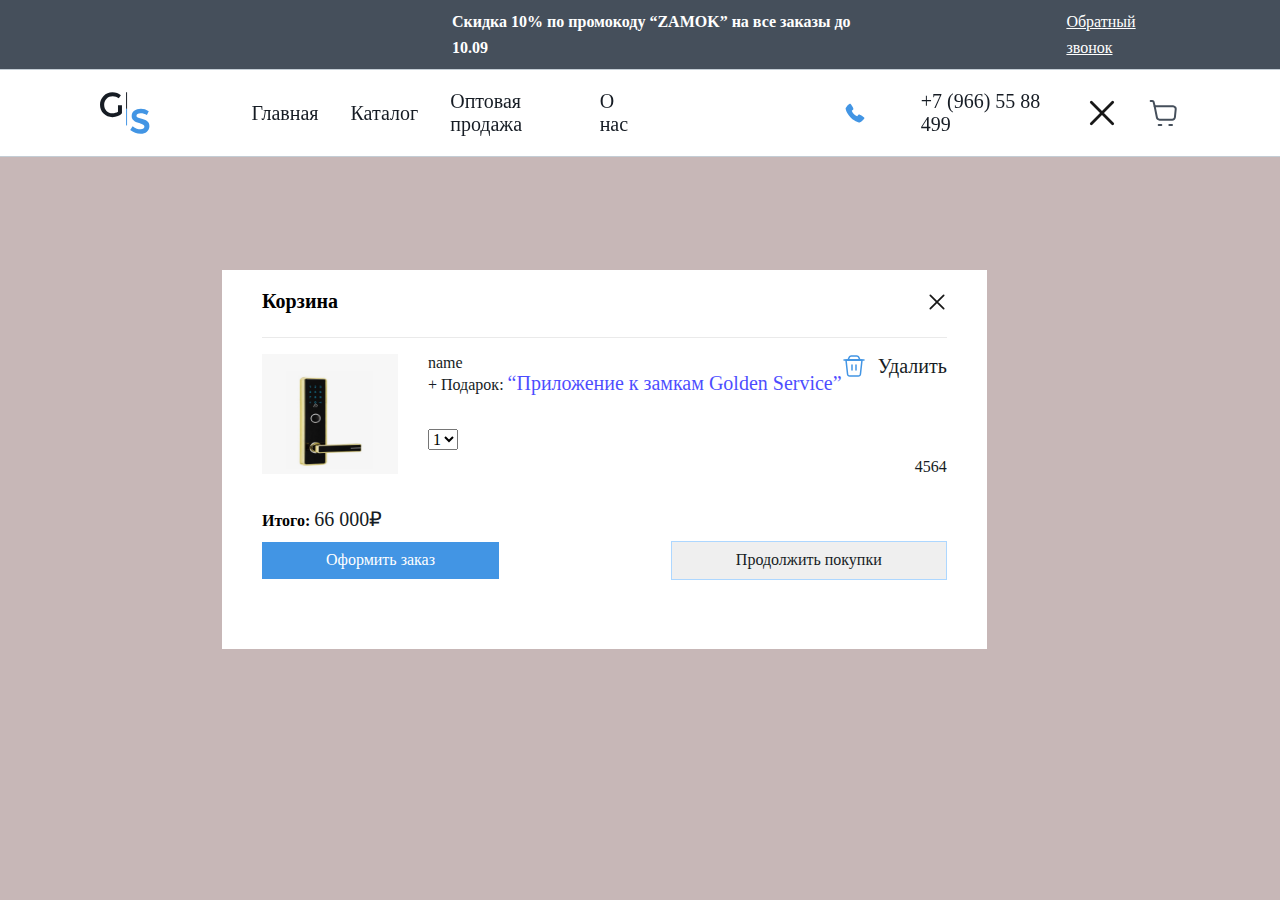
==== html/card.html @ 2ab73445 "last" ====
<!DOCTYPE html>
<html lang="en">

<head>
    <meta charset="UTF-8">
    <meta name="viewport" content="width=device-width, initial-scale=1.0">
    <link rel="stylesheet" href="../style/normalize.css">
    <link rel="stylesheet" href="../style/card.css">
    <title>Document</title>
</head>

<body>
    <div class="skidka">
        <div class="continer continer_skidka">
            <h4>Скидка 10% по промокоду “ZAMOK” на все заказы до 10.09</h4>
            <a href="#">Обратный звонок</a>
        </div>
    </div>

    <header class="header">
        <div class="continer continer_header">
            <div class="header_logo">
                <img src="../image/header_logo.svg" width="50.4" height="42" alt="header logo">
                <div class="header_link">
                    <ul>
                        <li><a href="http://127.0.0.1:5501/index.html">Главная</a></li>
                        <li><a href="http://127.0.0.1:5501/html/catalog.html">Каталог</a></li>
                        <li><a href="#">Оптовая продажа</a></li>
                        <li><a href="#">О нас</a></li>
                    </ul>
                </div>
            </div>
            <div class="contact_header">
                <img id="calls" src="../image/phonelogo.svg" width="20" height="20" alt="">
                <span>+7 (966) 55 88 499</span>
                <img id="button__like" src="../image/Frame.svg" width="32" height="32" alt="hearet">
                <img id="button__image" src="../image/Frame1.svg" width="32" height="32" alt="korzinka">
            </div>
        </div>
    </header>

    <div id="wrapper">
        <div id="coverm">
            <div class="coverm__header">
                <h2>Корзина</h2>
                <img src="../image/Frame.svg" width="20" height="20" alt="" srcset="">
            </div>
            <div class="wrappertwo">
                <div class="ddd">
                    <div class="infostwo">
                        <img id="image" src="../image/backgroungimage.png" width="136" height="120" alt="">
                        <div class="infosss">
                            <p id="name">name</p>
                            <p class="secind">+ Подарок: <span> “Приложение к замкам Golden Service”</span></p>
                           <select id="select">
                            <option value="1">1</option>
                            <option value="2">2</option>
                            <option value="3">3</option>
                            <option value="4">4</option>
                            <option value="5">5</option>
                            <option value="6">6</option>
                           </select>
                        </div>
                    </div>
                    <div class="icons__del">
                        <div class="kkk">
                            <img src="../image/delet.svg" width="24" height="24" alt="">
                            <span>Удалить</span>
                        </div>
                        <span id="new" class="costs">4564</span>
                    </div>
                </div>
            </div>
            <h4 class="h4">Итого:</h4> <span id="allsum">66 000₽</span>
            <div class="buttons__cover">
                <button style="cursor: pointer;" id="button">Оформить заказ</button>
                <button  style="cursor: pointer;" id="button3">Продолжить покупки</button>
            </div>
        </div>
    </div>


    <script src="../js/card.js" type="module"></script>

</body>

</html>
---- style/card.css ----
*{
    margin: 0;
    padding: 0;
    box-sizing: border-box;
}

.skidka{
    background-color: #454F5B;
    padding-top: 9px;
    padding-bottom: 9px;
    padding-left: 452px;
}
.continer_skidka{
    display: -webkit-box;
    display: -ms-flexbox;
    display: flex;
    -webkit-box-align: center;
        -ms-flex-align: center;
            align-items: center;
    -webkit-box-pack: justify;
        -ms-flex-pack: justify;
            justify-content: space-between;
    gap: 197px;
}
.continer_skidka h4{
font-weight: 500px;
color: #FFFFFF;
letter-spacing: 12%;
line-height: 26px;
}
.continer_skidka a{
font-weight: 500px;
color: #FFFFFF;
letter-spacing: 12%;
line-height: 26px;
padding-right: 100px;
}
/*header boshlanish*/
.header{
    padding: 20px 100px;
    margin-bottom: 20px;
    background-color: #FFFFFF;
    box-shadow: 0 -1px 0 #C4CDD5;
    font-size: 20px;
    position: fixed;
    width: 100%;
    border-bottom: 1px solid #C4CDD5;
}
.continer_header{
    display: flex;
    align-items: center;
    justify-content: space-between;
    gap: 283px;
    
}
.continer_header .header_logo img{
    width: 50.4px;
    height: 42px;
    cursor: pointer;
}
.continer_header .header_logo{
    display: flex;
    align-items: center;
    justify-content: space-between;
    gap: 101px;
}
.continer_header .header_logo .header_link ul{
    display: flex;
    align-items: center;
    justify-content: space-between;
    gap: 32px;
}
.continer_header .header_logo .header_link ul li{
    list-style: none;
}
.continer_header .header_logo .header_link ul li a{
    text-decoration: none;
    color: #161C24;
    font-weight: 300;
    line-height: 23px;
    transition: all 0.5s;
}
.continer_header .header_logo .header_link ul li a:hover{
    color: #454F5B;
}
.continer_header .contact_header{
    display: flex;
    align-items: center;
    justify-content: space-between;
    gap: 30px;
}
.continer_header .contact_header #calls{
    position: absolute;
    right: 415px;
    cursor: pointer;
}
.continer_header .contact_header #button__like, #button__image{
    cursor: pointer;
    width: 32px;
    height: 32px;
}
body{
    background-color: rgb(199, 183, 183);
}
#wrapper{
    width: 836px;
    margin: 200px auto;
    display: none;
}
#coverm{
    background-color: rgba(255, 255, 255, 1);
    padding: 20px 40px 69px 40px;
}
.coverm__header{
    display: flex;
    align-items: center;
    justify-content: space-between;
    border-bottom: 1px solid rgba(234, 234, 234, 1);
    margin-bottom: 16px;
    padding-bottom: 24px;
}
.coverm__header h2{
    font-size: 20px;
}
.wrappertwo{
    margin-bottom: 32px;
}
.wrappertwo .ddd, .infostwo{
    display: flex;
    justify-content: space-between;
}
.infostwo{
    display: flex;
    gap: 30px;
}
.infostwo p{
    color: rgba(22, 28, 36, 1);
    font-size: 16px;
}
.infostwo .secind{
    margin-bottom: 34px;
}
.infostwo .secind span{
    color: blue;
    opacity: 70%;
}
.kkk{
    display: flex;
    align-items: center;
    gap: 12px;
    margin-bottom: 80px;
    cursor: pointer;
}
.icons__del{
    display: flex;
    flex-direction: column;
}
.icons__del .costs{
    color: rgba(22, 28, 36, 1);
    font-size: 16px;
   text-align: end;
}
.h4{
    color: rgba(0, 0, 0, 1);
    font-size: 16px;
    margin-bottom: 8px;
    display: flex;
    display: inline;
}
span{
    color: rgba(22, 28, 36, 1);
    font-size: 20px;
    display: inline;
}
.buttons__cover{
    display: flex;
    align-items: center;
    justify-content: space-between;
    margin-top: 10px;
}
.buttons__cover *{
    padding: 9px 64px;
    border: none;
}
#button{
    background-color: rgba(66, 149, 228, 1);
    color: #FFFFFF;
    font-size: 16px;
}
#button3{
    color: rgba(22, 28, 36, 1);
    border: 1px solid rgba(173, 215, 255, 1);
}
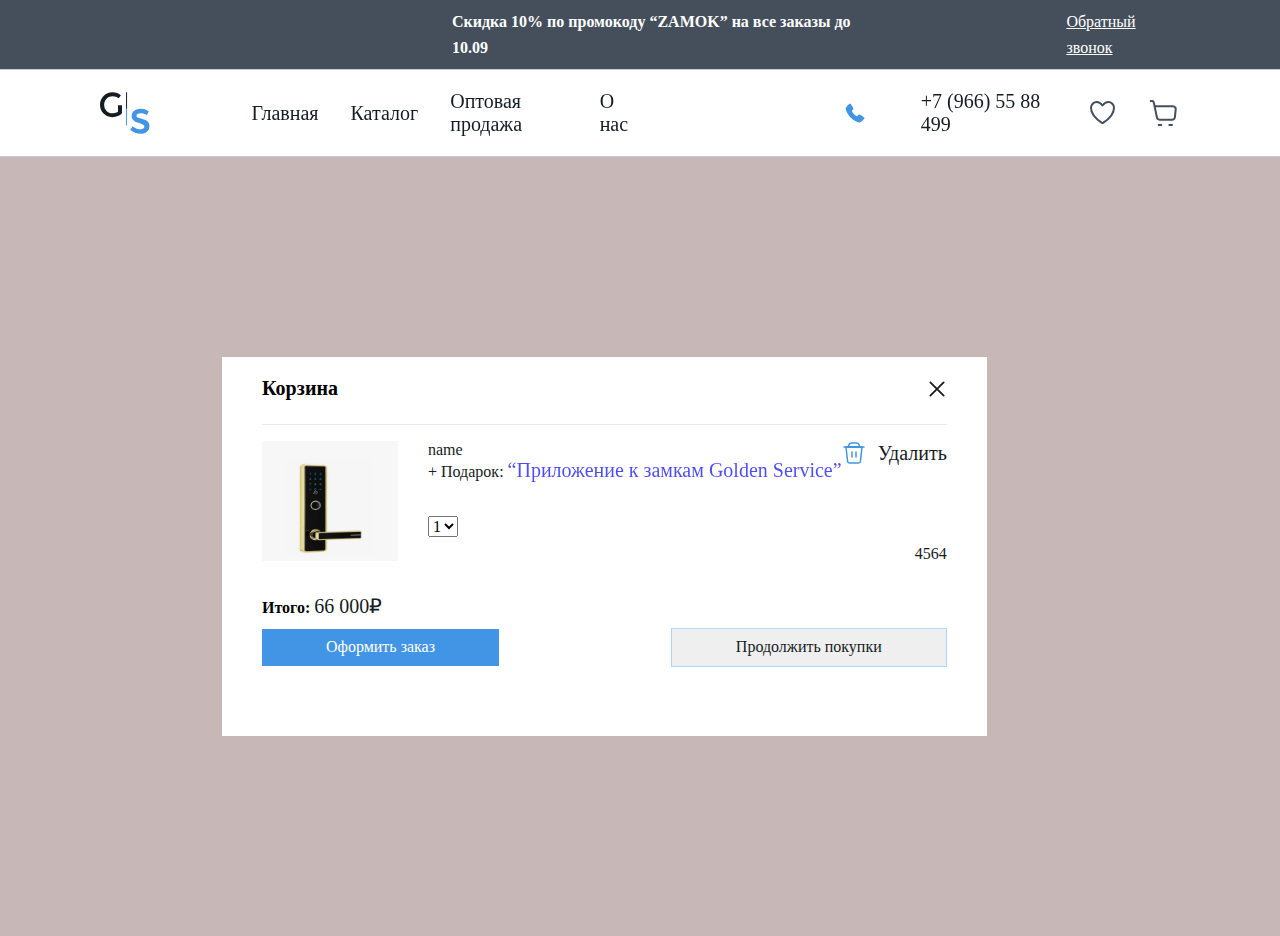
==== commit d31cfdc3: "lasts" ====
--- a/html/card.html
+++ b/html/card.html
@@ -33,7 +33,7 @@
             <div class="contact_header">
                 <img id="calls" src="../image/phonelogo.svg" width="20" height="20" alt="">
                 <span>+7 (966) 55 88 499</span>
-                <img id="button__like" src="../image/Frame.svg" width="32" height="32" alt="hearet">
+                <img id="button__like" src="../image/like.svg" width="32" height="32" alt="hearet">
                 <img id="button__image" src="../image/Frame1.svg" width="32" height="32" alt="korzinka">
             </div>
         </div>
--- a/style/card.css
+++ b/style/card.css
@@ -42,8 +42,8 @@
     background-color: #FFFFFF;
     box-shadow: 0 -1px 0 #C4CDD5;
     font-size: 20px;
-    position: fixed;
-    width: 100%;
+    position: sticky;
+    top: 0;
     border-bottom: 1px solid #C4CDD5;
 }
 .continer_header{
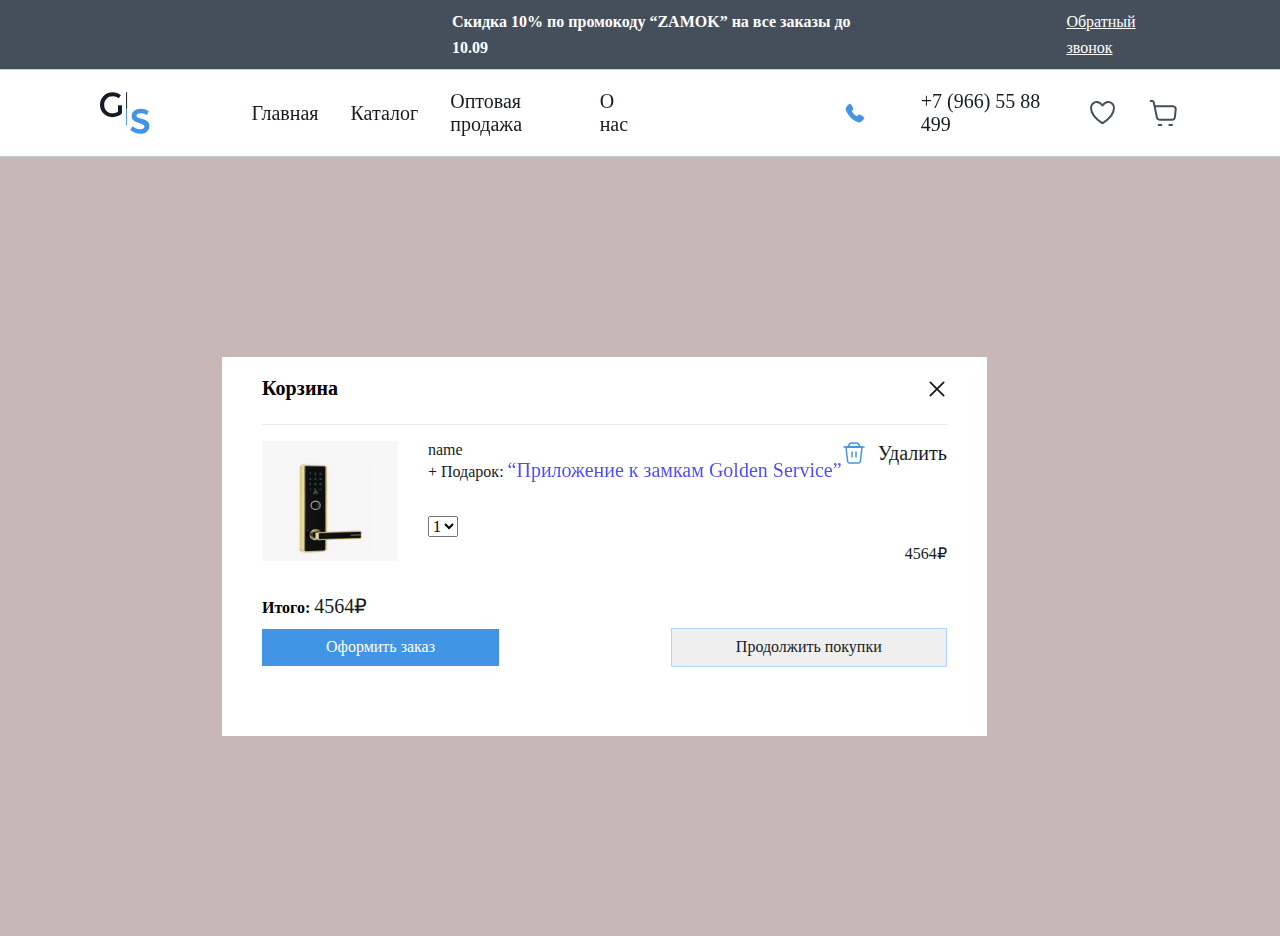
==== commit 97e9e78e: "narx filteri ishlamadi" ====
--- a/html/card.html
+++ b/html/card.html
@@ -67,11 +67,11 @@
                             <img src="../image/delet.svg" width="24" height="24" alt="">
                             <span>Удалить</span>
                         </div>
-                        <span id="new" class="costs">4564</span>
+                        <span id="new" class="costs">4564₽</span>
                     </div>
                 </div>
             </div>
-            <h4 class="h4">Итого:</h4> <span id="allsum">66 000₽</span>
+            <h4 class="h4">Итого:</h4> <span id="allsum">4564₽</span>
             <div class="buttons__cover">
                 <button style="cursor: pointer;" id="button">Оформить заказ</button>
                 <button  style="cursor: pointer;" id="button3">Продолжить покупки</button>
